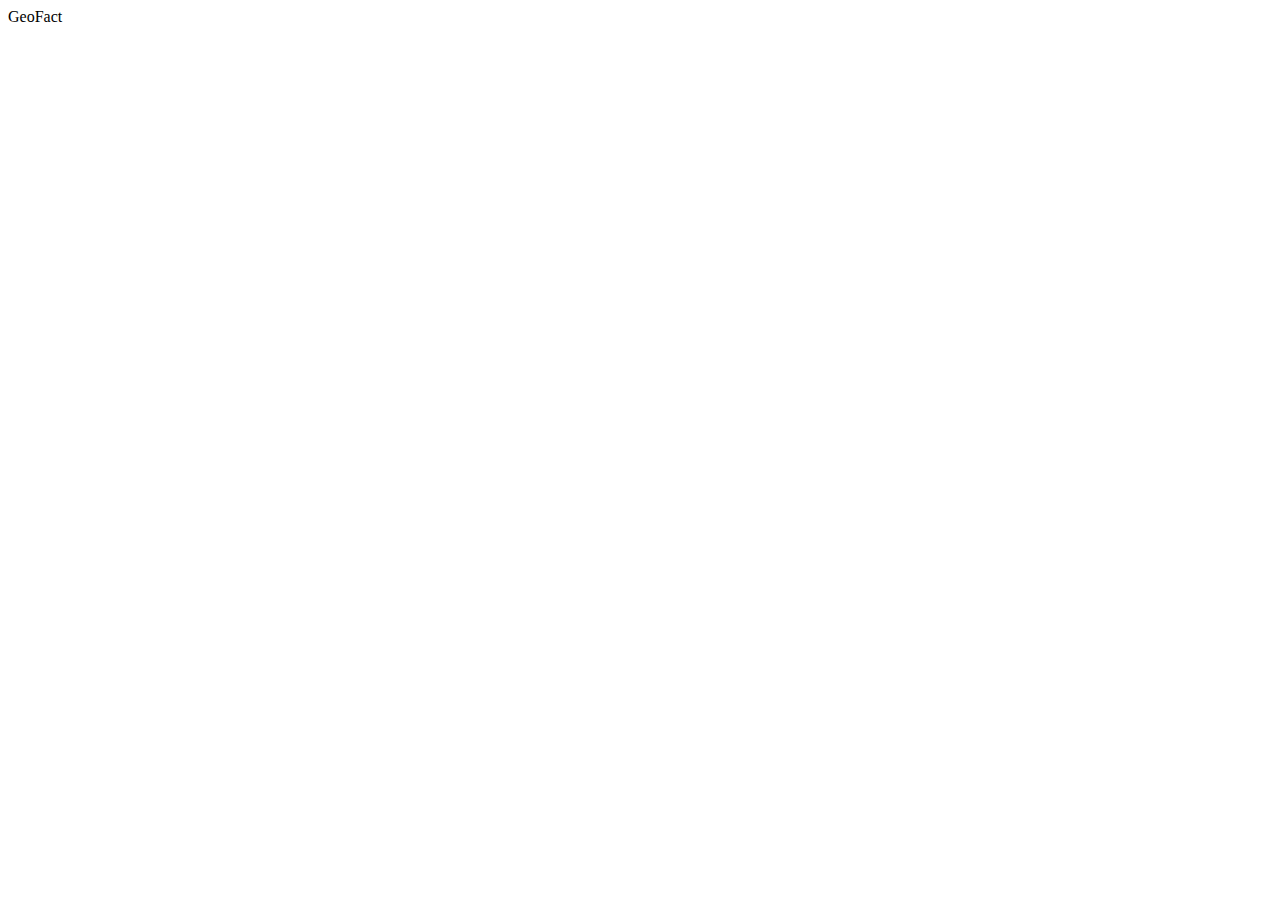
==== index.html @ 5ee2a05e "base" ====
<!DOCTYPE html>
<html lang="en">
<head>
    <meta charset="UTF-8">
    <meta name="viewport", content="width=device-width", initial-scale="1.0">
    <title>GeoFact</title>
</head>
<body>
    GeoFact
</body>
</html>
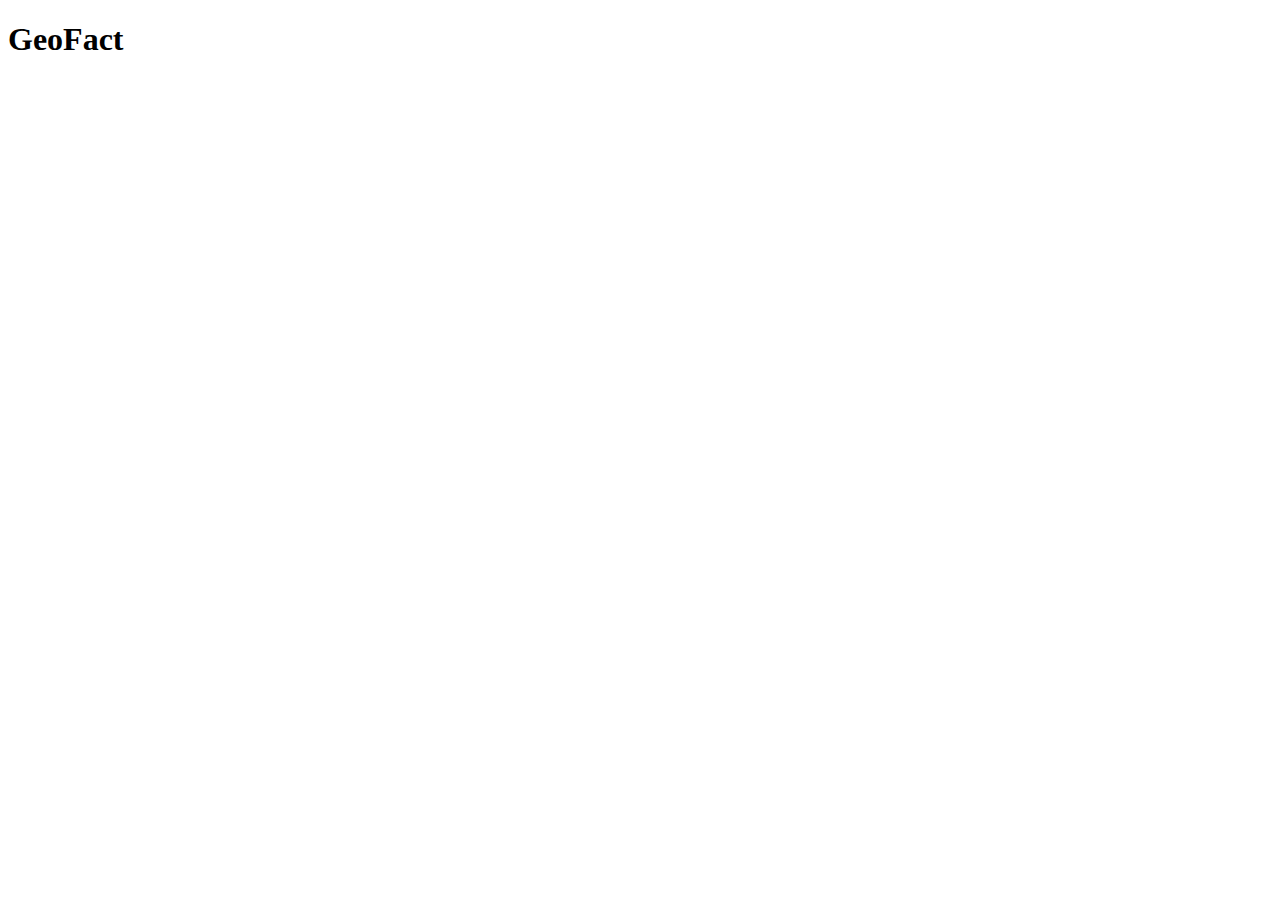
==== commit 37270db7: "added bootstrap" ====
--- a/index.html
+++ b/index.html
@@ -4,8 +4,12 @@
     <meta charset="UTF-8">
     <meta name="viewport", content="width=device-width", initial-scale="1.0">
     <title>GeoFact</title>
+    <link href="https://cdn.jsdelivr.net/npm/bootstrap@5.3.0/dist/css/bootstrap.min.css" rel="stylesheet" integrity="sha384-9ndCyUaIbzAi2FUVXJi0CjmCapSmO7SnpJef0486qhLnuZ2cdeRhO02iuK6FUUVM" crossorigin="anonymous">
 </head>
 <body>
-    GeoFact
+    <h1>GeoFact</h1>
+    <script src="https://cdn.jsdelivr.net/npm/bootstrap@5.3.0/dist/js/bootstrap.bundle.min.js" integrity="sha384-geWF76RCwLtnZ8qwWowPQNguL3RmwHVBC9FhGdlKrxdiJJigb/j/68SIy3Te4Bkz" crossorigin="anonymous"></script>
+    <script src="https://cdn.jsdelivr.net/npm/@popperjs/core@2.11.8/dist/umd/popper.min.js" integrity="sha384-I7E8VVD/ismYTF4hNIPjVp/Zjvgyol6VFvRkX/vR+Vc4jQkC+hVqc2pM8ODewa9r" crossorigin="anonymous"></script>
+    <script src="https://cdn.jsdelivr.net/npm/bootstrap@5.3.0/dist/js/bootstrap.min.js" integrity="sha384-fbbOQedDUMZZ5KreZpsbe1LCZPVmfTnH7ois6mU1QK+m14rQ1l2bGBq41eYeM/fS" crossorigin="anonymous"></script>
 </body>
 </html>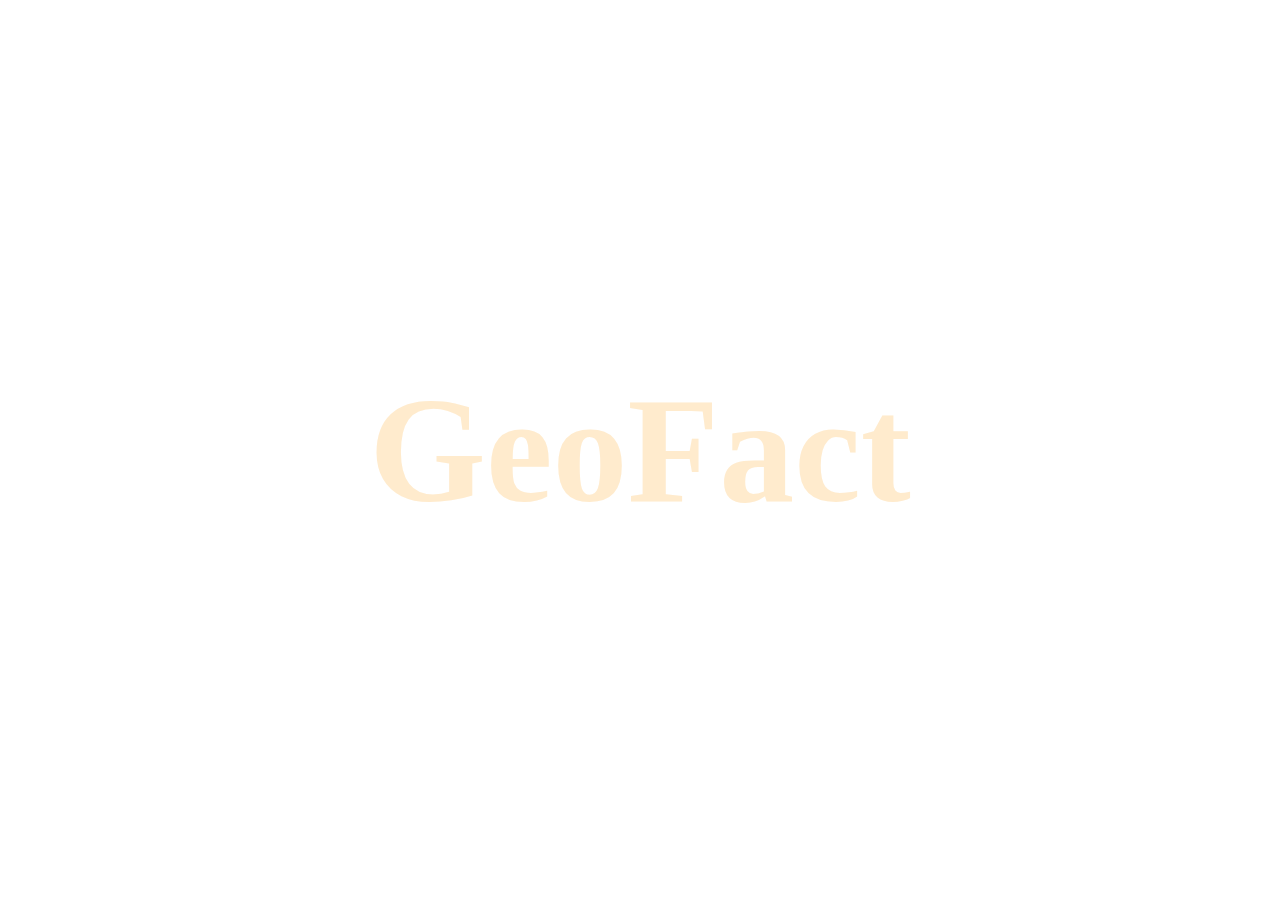
==== commit f1d5d8eb: "css, background image, styled header, + responsive" ====
--- a/index.html
+++ b/index.html
@@ -2,8 +2,9 @@
 <html lang="en">
 <head>
     <meta charset="UTF-8">
-    <meta name="viewport", content="width=device-width", initial-scale="1.0">
+    <meta name="viewport" content="width=device-width", initial-scale="1.0">
     <title>GeoFact</title>
+    <link rel="stylesheet" href="index.css">    
     <link href="https://cdn.jsdelivr.net/npm/bootstrap@5.3.0/dist/css/bootstrap.min.css" rel="stylesheet" integrity="sha384-9ndCyUaIbzAi2FUVXJi0CjmCapSmO7SnpJef0486qhLnuZ2cdeRhO02iuK6FUUVM" crossorigin="anonymous">
 </head>
 <body>
--- a/index.css
+++ b/index.css
@@ -0,0 +1,19 @@
+body {
+    background-image: url("https://images.pexels.com/photos/414916/pexels-photo-414916.jpeg?cs=srgb&dl=pexels-pixabay-414916.jpg&fm=jpg");
+    background-size: cover;
+    background-repeat: no-repeat;
+    margin: 0;
+    padding: 0;
+    height: 100vh;
+    display: flex;
+    justify-content: center;
+    align-items: center;
+}
+
+h1 {
+    text-align: center;
+    margin: 0;
+    padding: 0;
+    color: blanchedalmond !important;
+    font-size: 150px !important;
+}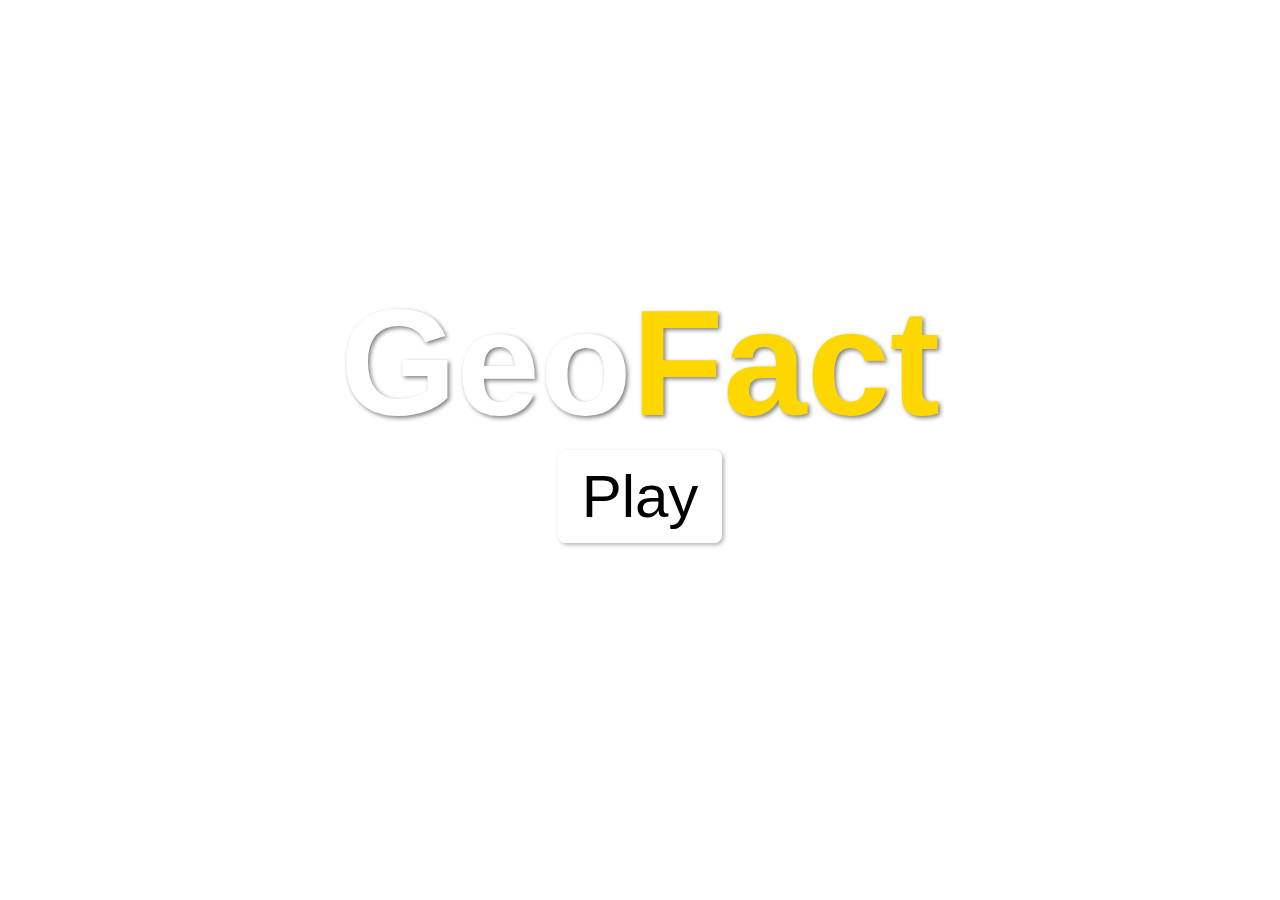
==== commit 1839f6dd: "comments, favicon, styling, button + animations" ====
--- a/index.html
+++ b/index.html
@@ -2,15 +2,17 @@
 <html lang="en">
 <head>
     <meta charset="UTF-8">
+    <!--Device responsiveness-->
     <meta name="viewport" content="width=device-width", initial-scale="1.0">
     <title>GeoFact</title>
-    <link rel="stylesheet" href="index.css">    
-    <link href="https://cdn.jsdelivr.net/npm/bootstrap@5.3.0/dist/css/bootstrap.min.css" rel="stylesheet" integrity="sha384-9ndCyUaIbzAi2FUVXJi0CjmCapSmO7SnpJef0486qhLnuZ2cdeRhO02iuK6FUUVM" crossorigin="anonymous">
+    <!--CSS stylesheet-->
+    <link rel="stylesheet" href="index.css">
+    <!--Add favicon-->
+    <link rel="icon" type="image/png" href="https://cdn-icons-png.flaticon.com/512/2784/2784487.png">    
 </head>
 <body>
-    <h1>GeoFact</h1>
-    <script src="https://cdn.jsdelivr.net/npm/bootstrap@5.3.0/dist/js/bootstrap.bundle.min.js" integrity="sha384-geWF76RCwLtnZ8qwWowPQNguL3RmwHVBC9FhGdlKrxdiJJigb/j/68SIy3Te4Bkz" crossorigin="anonymous"></script>
-    <script src="https://cdn.jsdelivr.net/npm/@popperjs/core@2.11.8/dist/umd/popper.min.js" integrity="sha384-I7E8VVD/ismYTF4hNIPjVp/Zjvgyol6VFvRkX/vR+Vc4jQkC+hVqc2pM8ODewa9r" crossorigin="anonymous"></script>
-    <script src="https://cdn.jsdelivr.net/npm/bootstrap@5.3.0/dist/js/bootstrap.min.js" integrity="sha384-fbbOQedDUMZZ5KreZpsbe1LCZPVmfTnH7ois6mU1QK+m14rQ1l2bGBq41eYeM/fS" crossorigin="anonymous"></script>
+    <!--Apply to different styles to parts of header-->
+    <h1><span class="highlight-white">Geo</span><span class="highlight-yellow">Fact</span></h1>
+    <button class="start">Play</button>
 </body>
 </html>--- a/index.css
+++ b/index.css
@@ -1,19 +1,82 @@
+/* Define how the body of main page look like */
 body {
     background-image: url("https://images.pexels.com/photos/414916/pexels-photo-414916.jpeg?cs=srgb&dl=pexels-pixabay-414916.jpg&fm=jpg");
+    /* Ensure the image is resized to cover the whole available background */
     background-size: cover;
+    /* Ensure the image is displayed only once */
     background-repeat: no-repeat;
     margin: 0;
     padding: 0;
+    /* Ensure the body will cover all the height of viewport */
     height: 100vh;
+    /* Enable the use of flexbox properties*/
     display: flex;
+    /* Aligning elements horizontally*/
     justify-content: center;
+    /* Aligning elements vertically*/
     align-items: center;
+    flex-direction: column;
 }
 
+/* Define how the header of main page look like */
 h1 {
-    text-align: center;
-    margin: 0;
+    margin: -80px 0 0;
     padding: 0;
-    color: blanchedalmond !important;
-    font-size: 150px !important;
-}+    font-size: 150px;
+    font-family: 'Franklin Gothic Medium', 'Arial Narrow', Arial, sans-serif;
+    text-shadow: 2px 2px 4px rgba(0, 0, 0, 0.5);
+}
+
+/* Adjust header appearance when using phones or tablets */
+@media screen and (max-width: 768px) {
+    h1 {
+        font-size: 100px;
+    }
+}
+
+/* Coloring "Geo" */
+.highlight-white { 
+    color: rgb(255, 255, 255);
+}
+
+/* Coloring "Fact" */
+.highlight-yellow { 
+    color: gold;
+}
+
+/* "Play" button */
+.start {
+    background-color: rgba(255, 255, 255, 0.9);;
+    color: rgb(0, 0, 0);
+    font-size: 60px;
+    font-family: 'Franklin Gothic Medium', 'Arial Narrow', Arial, sans-serif;
+    padding: 12px 24px;
+    border: none;
+    border-radius: 8px;
+    /* "Changing cursor to a pointer when hovered */
+    cursor: pointer;
+    box-shadow: 2px 2px 4px rgba(0, 0, 0, 0.3);
+    /* Animation (changing color with scaling and then easing */
+    transition: background-color 0.3s ease-in-out, transform 0.2s ease-out;
+}
+
+/* Style of the button when it is hovered */
+.start:hover {
+    background-color: gold;
+    color: #fff;
+    /* Scale when hovered */
+    transform: scale(1.05);
+}
+
+/* Style of the button when it is clicked */
+.start:focus {
+    /* Remove default outline */
+    outline: none;
+    box-shadow: 0 0 0 2px gold, 0 2px 4px rgba(0, 0, 0, 0.3);
+}
+
+/* Animation of the button when it is clicked */
+.start:active {
+    transform: translateY(1px);
+}
+
